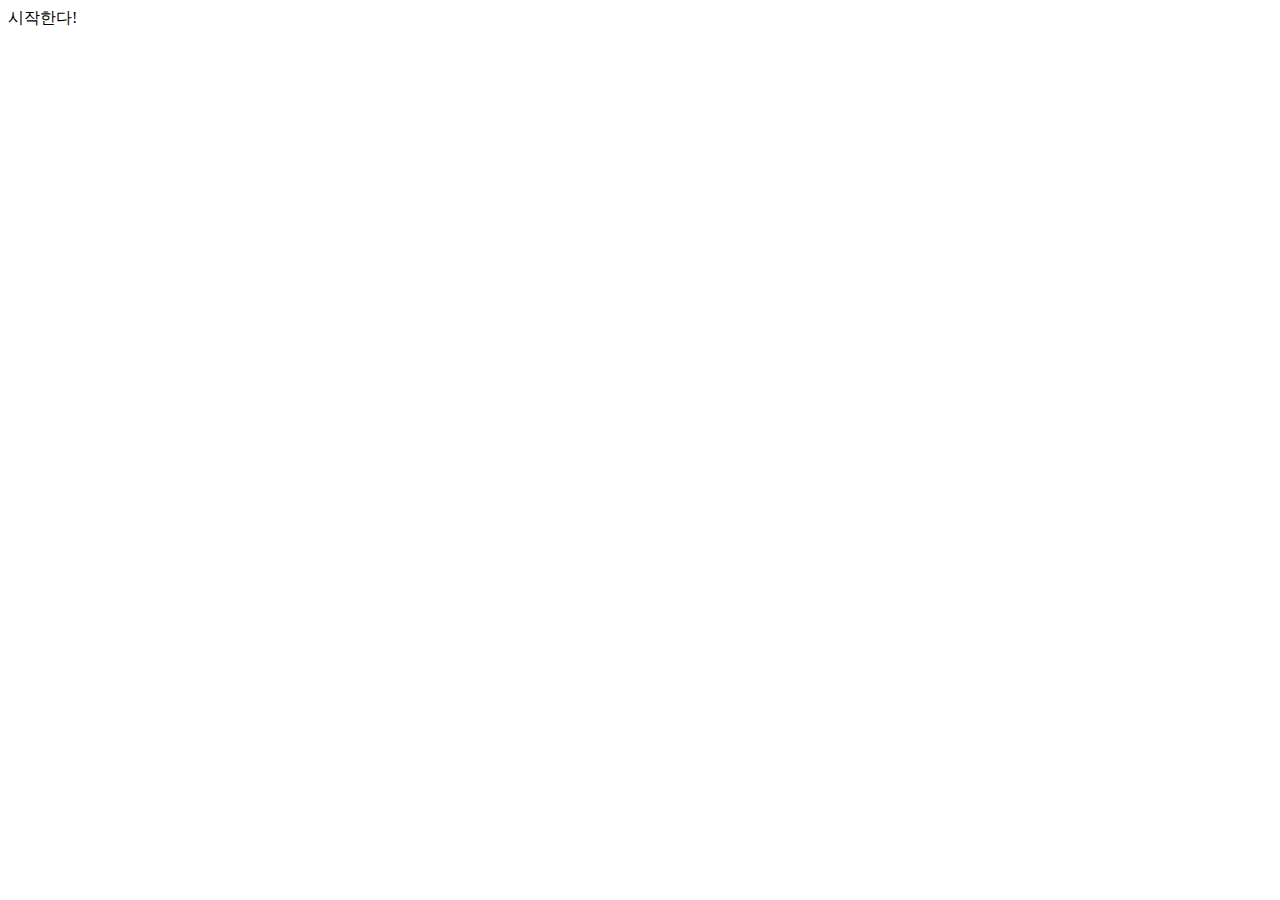
==== index.html @ fdfff898 "feat : index.html 파일 추가" ====
<!DOCTYPE html>
<html lang="en">
<head>
    <meta charset="UTF-8">
    <meta name="viewport" content="width=device-width, initial-scale=1.0">
    <title>HTML/CSS</title>
</head>
<body>
    시작한다!
</body>
</html>
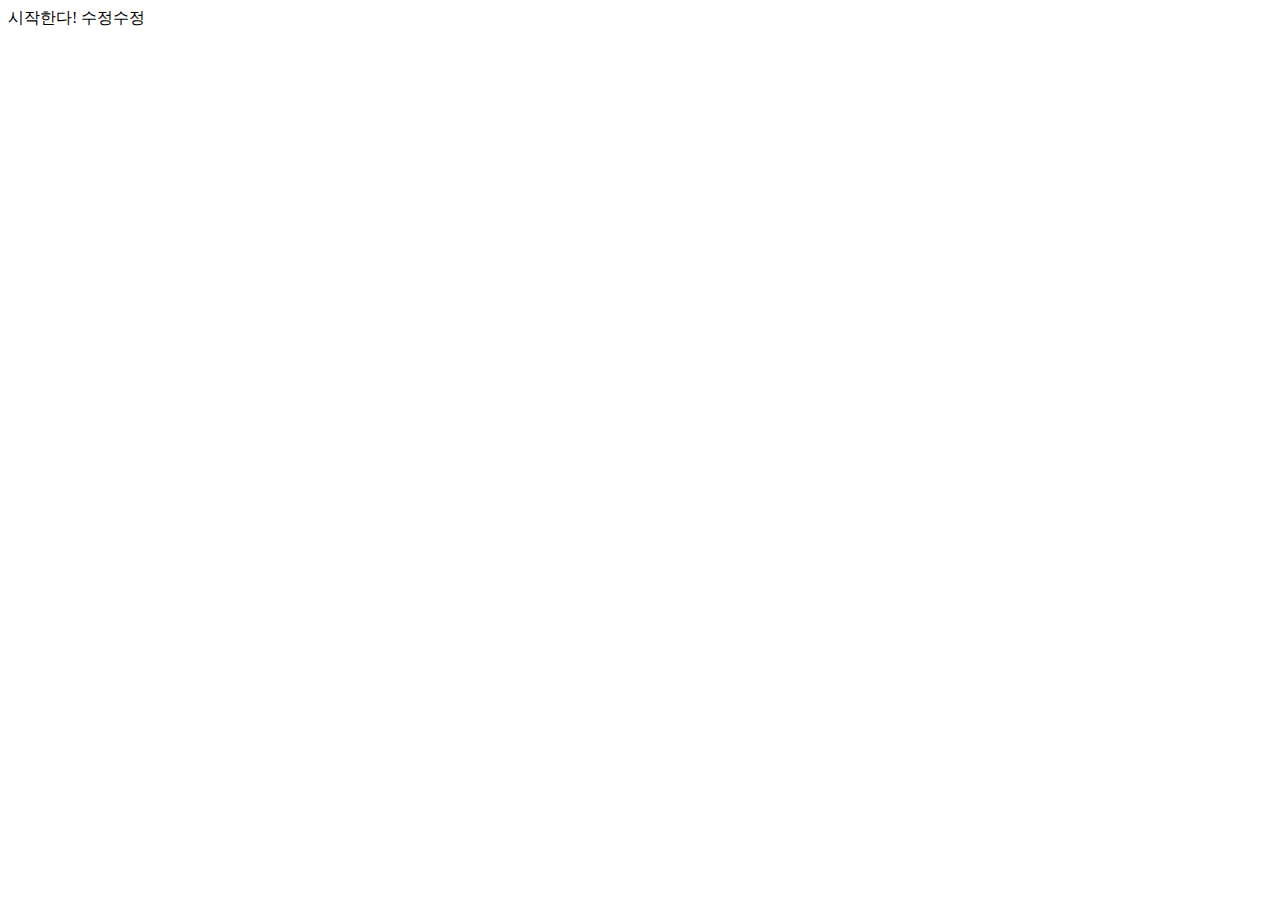
==== commit a8e97b56: "fix : body 수정" ====
--- a/index.html
+++ b/index.html
@@ -7,5 +7,6 @@
 </head>
 <body>
     시작한다!
+    수정수정
 </body>
 </html>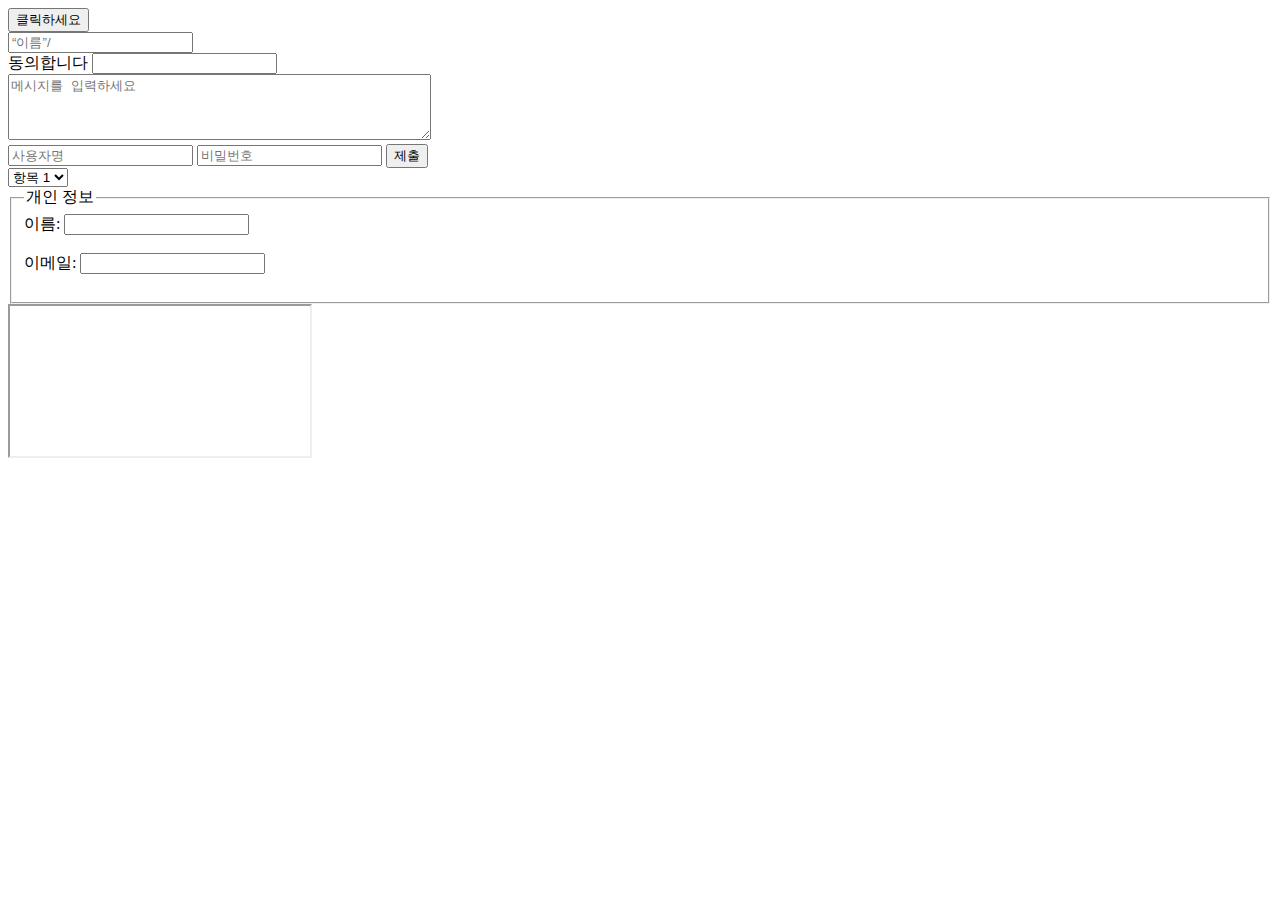
==== commit 9a19195c: "fix : html태그 사용" ====
--- a/index.html
+++ b/index.html
@@ -6,7 +6,33 @@
     <title>HTML/CSS</title>
 </head>
 <body>
-    시작한다!
-    수정수정
+    <!-- 기억할것 -->
+    <button onclick="alert('Hello!')">클릭하세요</button>
+    <br>
+    <input type="text" name="username"maxlength=20 placeholder=“이름”/>
+    <br>
+    <label for=" chk ">동의합니다</label>
+    <input type=”checkbox” id="chk" name="chk">
+    <br>
+    <textarea rows="4" cols="50" placeholder="메시지를 입력하세요"></textarea>
+    <br>
+    <form action="/submit" method="post">
+        <input type="text" name="username" placeholder="사용자명">
+        <input type="password" name="password" placeholder="비밀번호">
+        <button type="submit">제출</button>
+    </form>
+    <select>
+        <option value="1">항목 1</option>
+        <option value="2">항목 2</option>
+        <option value="3">항목 3</option>
+    </select>
+    <fieldset>
+        <legend>개인 정보</legend>
+        <label for="name">이름:</label>
+        <input type="text" id="name" name="name"><br><br>
+        <label for="email">이메일:</label>
+        <input type="email" id="email" name="email"><br><br>
+    </fieldset>
+    <iframe src="https://www.naver.com"></iframe>
 </body>
 </html>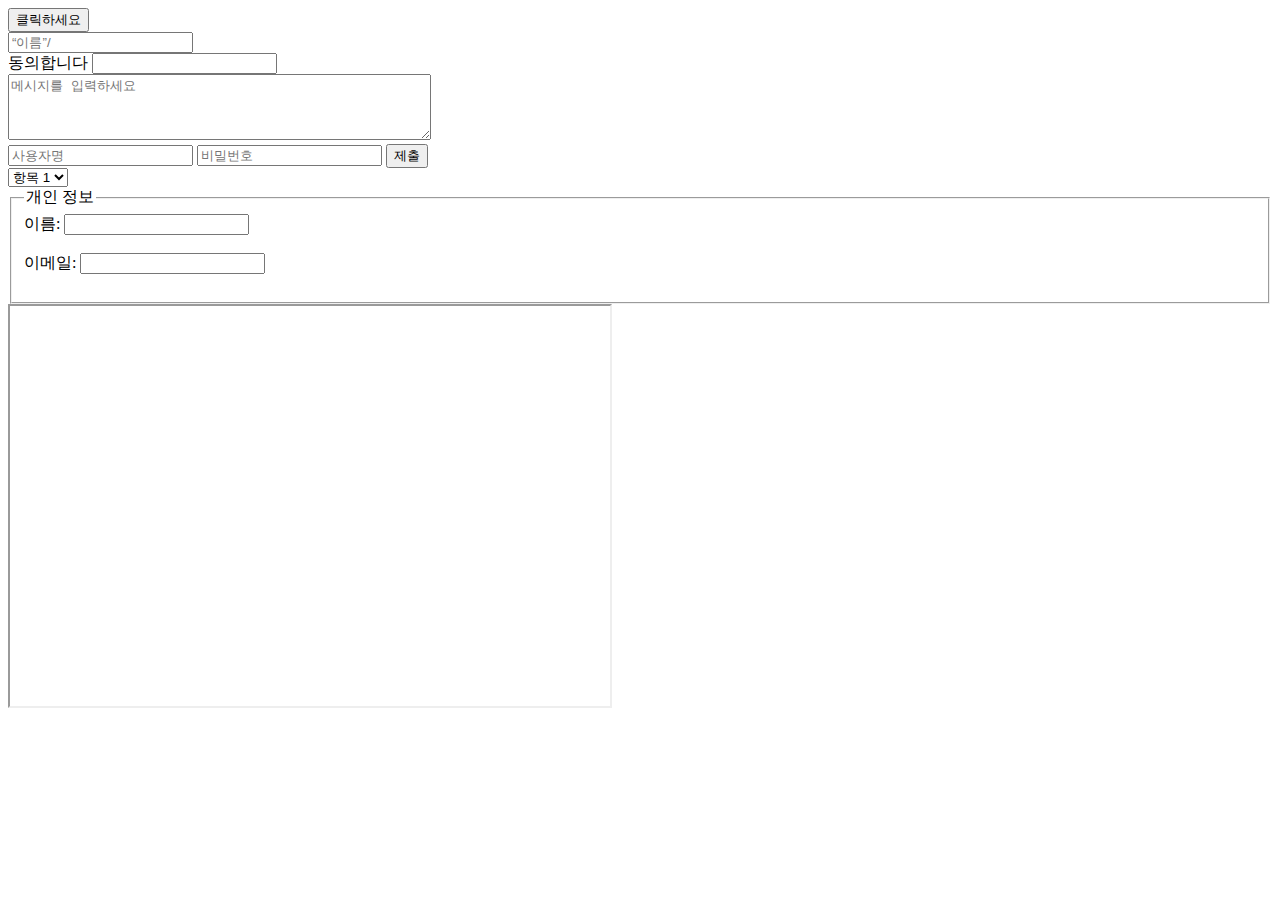
==== commit 917a194f: "fix : html태그 사용" ====
--- a/index.html
+++ b/index.html
@@ -33,6 +33,6 @@
         <label for="email">이메일:</label>
         <input type="email" id="email" name="email"><br><br>
     </fieldset>
-    <iframe src="https://www.naver.com"></iframe>
+    <iframe src="https://wikidocs.net" width="600" height="400"></iframe>
 </body>
 </html>